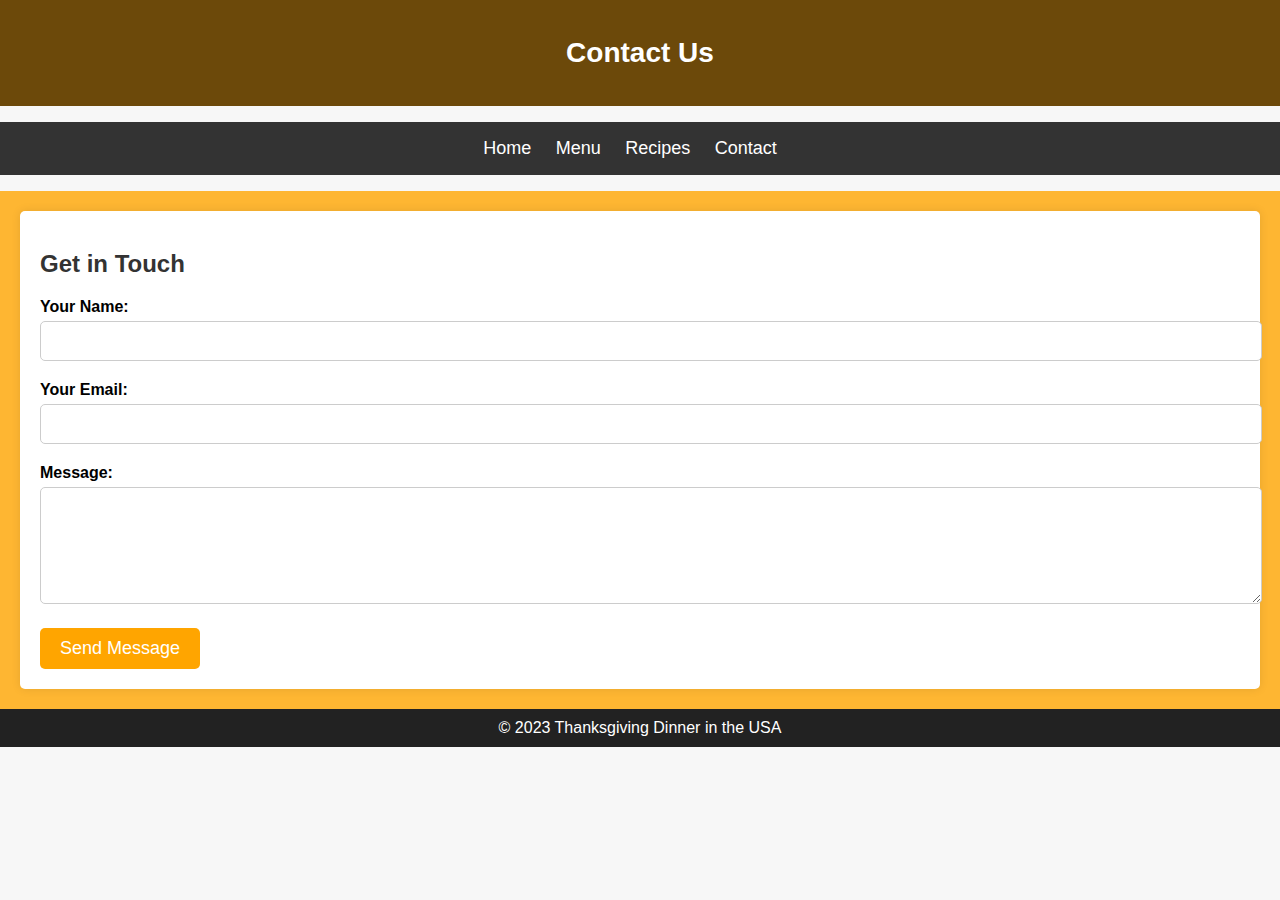
==== contact.html @ 26792a11 "Add files via upload" ====
<!DOCTYPE html>
<html>
<head>
    <title>Contact Us</title>
    <link rel="stylesheet" type="text/css" href="style.css">
    <style>
        body {
            font-family: Arial, sans-serif;
            background-color: #f7f7f7;
            margin: 0;
            padding: 0;
        }

       


        main {
            padding: 20px;
        }

        h1 {
            font-size: 28px;
        }

        h2 {
            font-size: 24px;
            color: #333;
        }

        p {
            font-size: 16px;
            color: #666;
        }

        .contact-form {
            background-color: white;
            padding: 20px;
            border-radius: 5px;
            box-shadow: 0 0 10px rgba(0, 0, 0, 0.1);
        }

        .form-group {
            margin-bottom: 20px;
        }

        label {
            display: block;
            font-weight: bold;
            margin-bottom: 5px;
        }

        input[type="text"],
        input[type="email"],
        textarea {
            width: 100%;
            padding: 10px;
            border: 1px solid #ccc;
            border-radius: 5px;
            font-size: 16px;
        }

        button {
            background-color: #FFA500;
            color: white;
            padding: 10px 20px;
            border: none;
            border-radius: 5px;
            font-size: 18px;
            cursor: pointer;
        }
    </style>
</head>
<body>
    <header>
        <h1>Contact Us</h1>
    </header>
    <nav>
        <ul>
            <li><a href="index.html">Home</a></li>
            <li><a href="menu.html">Menu</a></li>
            <li><a href="recipes.html">Recipes</a></li>
            <li><a href="contact.html">Contact</a></li>
        </ul>
    </nav>
    <main>
        <div class="contact-form">
            <h2>Get in Touch</h2>
            <form action="#" method="post">
                <div class="form-group">
                    <label for="name">Your Name:</label>
                    <input type="text" id="name" name="name" required>
                </div>
                <div class="form-group">
                    <label for="email">Your Email:</label>
                    <input type="email" id="email" name="email" required>
                </div>
                <div class="form-group">
                    <label for="message">Message:</label>
                    <textarea id="message" name="message" rows="5" required></textarea>
                </div>
                <button type="submit">Send Message</button>
            </form>
        </div>
    </main>
    <footer>
        &copy; 2023 Thanksgiving Dinner in the USA
    </footer>
</body>
</html>
---- style.css ----
/* style.css */
body {
    font-family: Arial, sans-serif;
    background-color: #f7f7f7;
    margin: 0;
    padding: 0;
}

header {
    background-color: #6c490a;
    color: white;
    text-align: center;
    padding: 18px;
}

nav ul {
    list-style: none;
    text-align: center;
    background-color: #333;
    padding: 16px;
}
nav ul li {
    display: inline-block; /* Horizontal layout for navigation */
    margin-right: 20px; /* Spacing between menu items */
}
nav li {
    display: inline;
    margin-right: 20px; 
}

nav a {
    font-size: 18px;
    color: white;
    text-decoration: none;
}


nav a:hover {
    text-decoration: underline; /* Hover state for links */
}

/* Links Styles */
a {
    color: #00ff1a; /* Normal link color */
}

*a:hover {
    color: white; /* Hover link color */
}

a:visited {
    color: rgb(230, 216, 216); /* Visited link color */
}

main {
    padding: 20px;
}
/* Add this CSS code to style.css to style the new elements */
.featured {
    text-align: center;
    margin: 20px 0;
}

.featured img {
    max-width: 80%;
    height: 80%;
}

.intro {
    /*background-color: #fff;*/
   
    padding: 20px;
    border-radius: 5px;
    box-shadow: 0 0 10px rgba(0, 0, 0, 0.1);
    text-align: center;
}

.intro h2 {
    font-size: 24px;
    color: #f5f1f1;
}

.intro p {
    font-size: 20px;
    color: #fcf7f7;
}

.learn-more-button {
    display: inline-block;
    margin-top: 10px;
    padding: 10px 20px;
    background-color: #FFA500;
    color: white;
    text-decoration: none;
    border-radius: 5px;
    transition: background-color 0.3s ease;
}

.learn-more-button:hover {
    background-color: #FF8000;
}
/* Add this CSS to style.css to set the background image */
.background {
    background-image: url('Thanksgivingt.jpeg');
    background-size: cover;
    background-position: center;
    background-repeat: no-repeat;
    height: 100vh; /* Set the background's height to cover the entire viewport */
}

.content {
    text-align: center;
    padding: 20px;
    background-color: rgba(255, 255, 255, 0.8); /* Add a semi-transparent background to make text more readable */
}
.intro {
    font-family: Arial, sans-serif;
    background: rgba(255, 165, 0, 0.8) url('table.jpg');
    background-size: cover;
    background-position: center;
    background-attachment: fixed;
    margin: 0;
    padding: 0;
}
main {
    font-family: Arial, sans-serif;
    background: rgba(255, 165, 0, 0.8) url('table.jpg');
    background-size: cover;
    background-position: center;
    background-attachment: fixed;
    margin: 0;
    padding: 0;
  
}
footer {
    background-color: #222; /* Footer background color */
    color: #fff; /* Footer text color */
    padding: 10px;
    text-align: center;
}
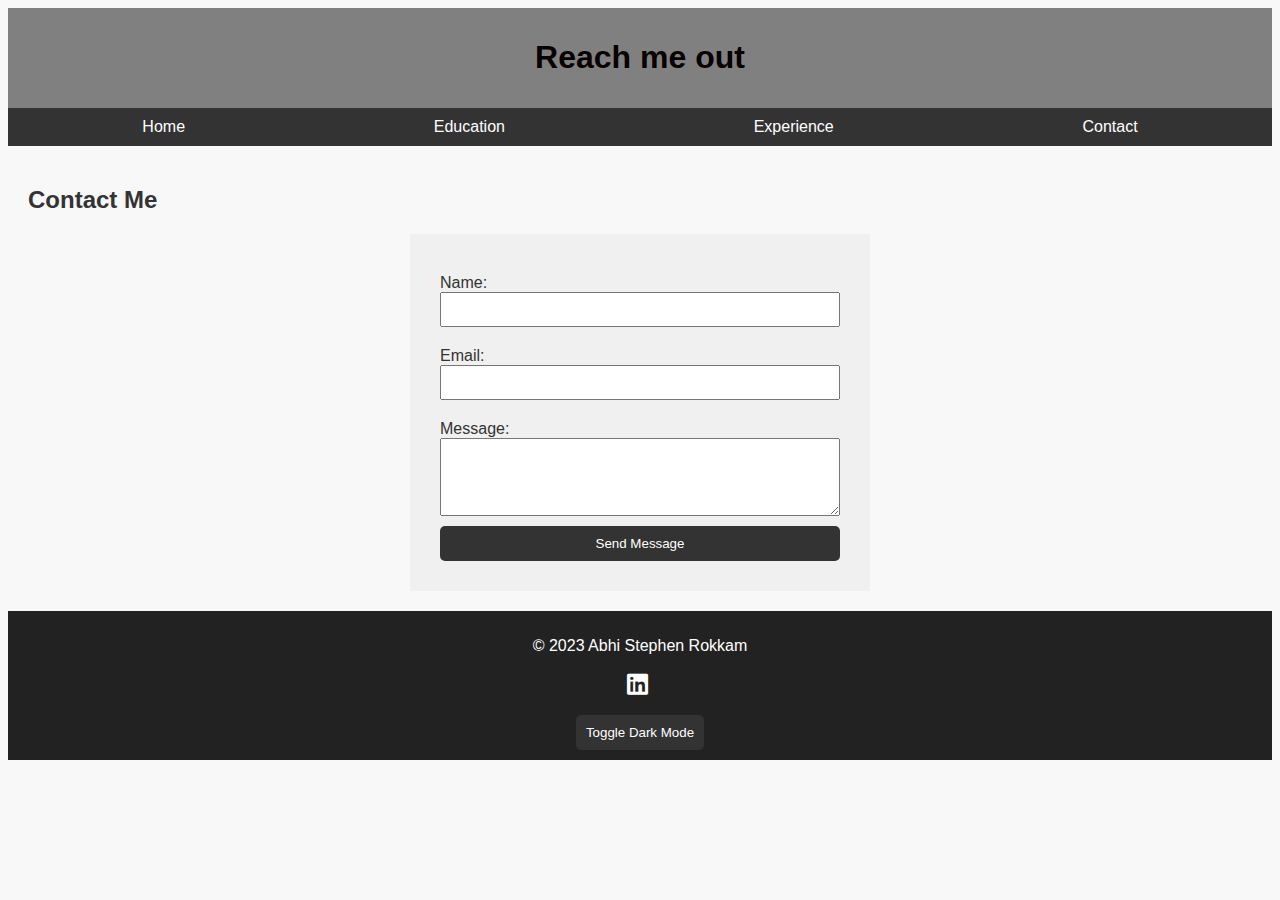
==== commit 9c87f943: "Add files via upload" ====
--- a/contact.html
+++ b/contact.html
@@ -1,109 +1,64 @@
+<!-- contact.html -->
 <!DOCTYPE html>
-<html>
+<html lang="en">
 <head>
-    <title>Contact Us</title>
-    <link rel="stylesheet" type="text/css" href="style.css">
+    <meta charset="UTF-8">
+    <meta name="viewport" content="width=device-width, initial-scale=1.0">
+    <link rel="stylesheet" href="styles.css">
+    <script src="script.js" defer></script>
     <style>
-        body {
-            font-family: Arial, sans-serif;
-            background-color: #f7f7f7;
-            margin: 0;
-            padding: 0;
+        /* Internal CSS for Contact Page */
+        header {
+            background-color: grey;
+            color: rgb(9, 0, 0);
+            text-align: center;
+            padding: 10px;
         }
-
-       
-
-
-        main {
-            padding: 20px;
-        }
-
-        h1 {
-            font-size: 28px;
-        }
-
-        h2 {
-            font-size: 24px;
-            color: #333;
-        }
-
-        p {
-            font-size: 16px;
-            color: #666;
-        }
-
-        .contact-form {
-            background-color: white;
-            padding: 20px;
-            border-radius: 5px;
-            box-shadow: 0 0 10px rgba(0, 0, 0, 0.1);
-        }
-
-        .form-group {
-            margin-bottom: 20px;
-        }
-
-        label {
-            display: block;
-            font-weight: bold;
-            margin-bottom: 5px;
-        }
-
-        input[type="text"],
-        input[type="email"],
-        textarea {
-            width: 100%;
-            padding: 10px;
-            border: 1px solid #ccc;
-            border-radius: 5px;
-            font-size: 16px;
-        }
-
-        button {
-            background-color: #FFA500;
-            color: white;
-            padding: 10px 20px;
-            border: none;
-            border-radius: 5px;
-            font-size: 18px;
-            cursor: pointer;
+        #contact {
+            background-color: #f0f0f0;
+            padding: 30px;
         }
     </style>
+    <title>Your Name - Contact</title>
+    <!-- Add this in the head section of your HTML file -->
+    <link rel="stylesheet" href="https://cdnjs.cloudflare.com/ajax/libs/font-awesome/6.0.0/css/all.min.css">
+
 </head>
 <body>
     <header>
-        <h1>Contact Us</h1>
+        <h1>Reach me out</h1>
+        <!-- You can add a subtitle or description here -->
     </header>
+    <!-- Navigation Bar -->
     <nav>
         <ul>
             <li><a href="index.html">Home</a></li>
-            <li><a href="menu.html">Menu</a></li>
-            <li><a href="recipes.html">Recipes</a></li>
+            <li><a href="education.html">Education</a></li>
+            <li><a href="experience.html">Experience</a></li>
             <li><a href="contact.html">Contact</a></li>
         </ul>
     </nav>
-    <main>
-        <div class="contact-form">
-            <h2>Get in Touch</h2>
-            <form action="#" method="post">
-                <div class="form-group">
-                    <label for="name">Your Name:</label>
-                    <input type="text" id="name" name="name" required>
-                </div>
-                <div class="form-group">
-                    <label for="email">Your Email:</label>
-                    <input type="email" id="email" name="email" required>
-                </div>
-                <div class="form-group">
-                    <label for="message">Message:</label>
-                    <textarea id="message" name="message" rows="5" required></textarea>
-                </div>
-                <button type="submit">Send Message</button>
-            </form>
-        </div>
-    </main>
+
+    <!-- Contact Page Content -->
+    <section id="contact-me">
+        <h2>Contact Me</h2>
+        <form id="contact-form" action="https://formspree.io/f/xrgwvoal" method="POST" onsubmit="sendMessage(event)">
+            <label for="name">Name:</label>
+            <input type="text" id="name" name="name" required>
+    
+            <label for="email">Email:</label>
+            <input type="email" id="email" name="email" required>
+    
+            <label for="message">Message:</label>
+            <textarea id="message" name="message" rows="4" required></textarea>
+    
+            <button type="submit" onclick="sendMessage()">Send Message</button>
+        </form>
+    </section>
     <footer>
-        &copy; 2023 Thanksgiving Dinner in the USA
+        <p>&copy; 2023 Abhi Stephen Rokkam</p>
+        <p><a href="https://www.linkedin.com/in/yourlinkedinprofile" target="_blank"><i class="fab fa-linkedin"></i></a></p>
+        <button id="dark-mode-toggle">Toggle Dark Mode</button>
     </footer>
 </body>
 </html>
--- a/styles.css
+++ b/styles.css
@@ -0,0 +1,187 @@
+/* styles.css */
+
+body {
+    font-family: 'Arial', sans-serif;
+    background-color: #f8f8f8;
+    color: #333;
+    transition: background-color 0.3s, color 0.3s;
+}
+
+nav {
+    background-color: #333;
+    color: white;
+    padding: 10px;
+}
+
+nav ul {
+    list-style-type: none;
+    margin: 0;
+    padding: 0;
+    display: flex;
+    justify-content: space-around;
+}
+
+nav a {
+    text-decoration: none;
+    color: white;
+}
+
+section {
+    padding: 20px;
+}
+
+/* Add more styling as needed */
+
+.dark-mode {
+    background-color: #333;
+    color: white;
+}
+
+/* Home Page specific styles */
+#home {
+    text-align: center;
+    background-color: #f0f0f0;
+    padding: 30px;
+}
+
+#profile-picture {
+    border-radius: 50%;
+    margin-top: 20px;
+    max-width: 200px;
+    cursor: pointer;
+}
+
+/*#more-info {
+    margin-top: 20px;
+}*/
+#more-info, #profile-info {
+    
+    margin: 20px auto;
+}
+
+#more-info p {
+    margin-bottom: 15px;
+}
+
+#profile-info p {
+    margin-bottom: 15px;
+}
+
+/* Experience Page specific styles */
+.experience-item {
+    margin: 10px;
+    padding: 10px;
+    border: 1px solid #ddd;
+    cursor: pointer;
+    transition: transform 0.3s;
+    /* float: left;  Float items to the left */
+    flex: 1 1 200px; /* Adjust flex properties as needed */
+    background-color: #807777;
+}
+
+.experience-item:hover {
+    transform: scale(1.05);
+    background-color: #333333; 
+}
+
+#experience-details {
+    margin-top: 20px;
+    padding: 10px;
+    border: 1px solid #ddd;
+    display: none;
+}
+
+/* Education Page specific styles */
+.education-item {
+    margin: 10px;
+    padding: 10px;
+    border: 1px solid #ddd;
+}
+
+/* Contact Page specific styles */
+#contact-form {
+    display: flex;
+    flex-direction: column;
+    max-width: 400px;
+    margin: auto;
+    background-color: #f0f0f0;
+    padding: 30px;
+}
+
+label {
+    margin-top: 10px;
+}
+
+input, textarea {
+    margin-bottom: 10px;
+    padding: 8px;
+}
+
+button {
+    background-color: #333;
+    color: white;
+    padding: 10px;
+    cursor: pointer;
+    border: none;
+    border-radius: 5px;
+    transition: background-color 0.3s;
+}
+
+button:hover {
+    background-color: #555;
+}
+
+/* Footer styles */
+/* Add this to your CSS file to style the footer */
+footer {
+    background-color: #222; /* Footer background color */
+    color: #fff; /* Footer text color */
+    padding: 10px;
+    text-align: center;
+}
+
+footer a {
+    color: white    ;
+    text-decoration: none;
+    font-size: 1.5em; /* Adjust the icon size as needed */
+    margin-right: 5px; /* Add some space to the right of the icon */
+}
+
+footer a:hover {
+    text-decoration: underline;
+}
+
+
+/* Media Queries */
+@media screen and (max-width: 768px) {
+    /* Adjust styles for smaller screens */
+    nav ul {
+        flex-direction: column;
+        align-items: center;
+    }
+
+    footer {
+        position: relative;
+    }
+}
+/* Update this code in your CSS file */
+
+/* Experience Page specific styles */
+.experience-container {
+    display: flex;
+    flex-wrap: wrap;
+}
+/* Add this to your CSS file */
+
+/* Home Page specific styles */
+#home.expand {
+    height: auto !important;
+}
+header {
+            
+    color: rgb(9, 0, 0);
+    text-align: center;
+    padding: 10px;
+}
+
+
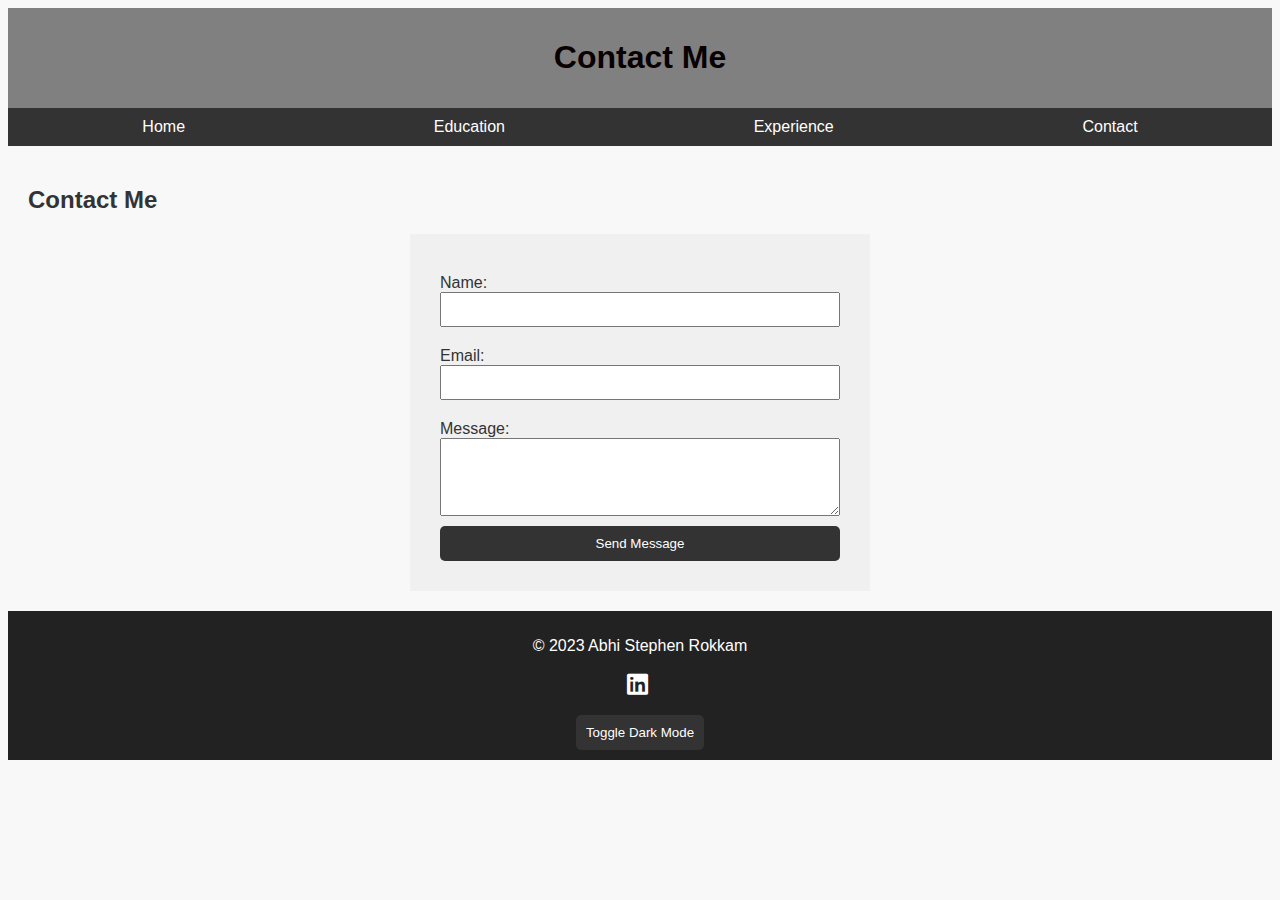
==== commit b359e0d3: "Update contact.html" ====
--- a/contact.html
+++ b/contact.html
@@ -26,7 +26,7 @@
 </head>
 <body>
     <header>
-        <h1>Reach me out</h1>
+        <h1>Contact Me</h1>
         <!-- You can add a subtitle or description here -->
     </header>
     <!-- Navigation Bar -->
